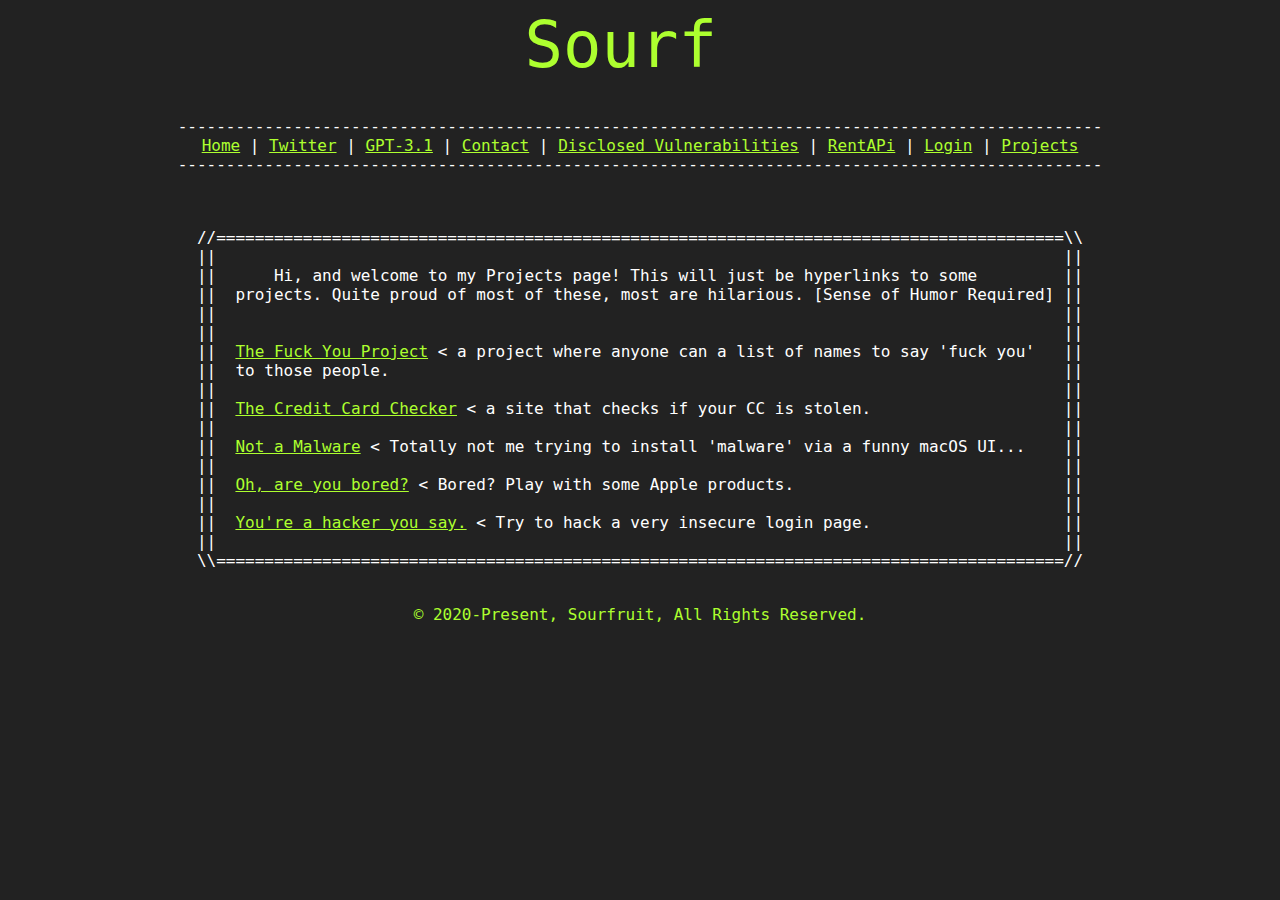
==== index.html @ 789a1fd4 "Update index.html" ====
<!DOCTYPE html>
<html lang="en">
<head>
    <meta charset="UTF-8"/>
    <meta name="viewport" content="width=1500">
    <meta name="description" content="Sourfruit's website. Software developer by day, hacker by night. New Yorker all time."/>
    <meta name="keywords" content="AI, artifical intelligence, code, python, c#, c++, ruby, sour, fruit, sourfruit"/>
    <meta name="author" content="Sourfruit"/>
    <meta http-equiv="X-UA-Compatible" content="ie=edge"/>
    <link rel='favicon' href='https://doggo.ninja/DtVC5j.png'>
    <link rel='icon' href='https://doggo.ninja/DtVC5j.png'>
    <link rel='shortcut icon' href='https://doggo.ninja/DtVC5j.png'>
    <title>Sourfruit</title>
    <link rel="stylesheet" href="index.css">
</head>
<body>
<div class='console-container'><span id='text'></span><div class='console-underscore' id='console'>&#95;</div></div>
<style>
    .hidden {
        opacity:0;
    }
    .console-container {

        font-family:monospace;
        font-size:4em;
        text-align:center;
        color:white;
        margin:auto;
    }
    .console-underscore {
        display:inline-block;
        position:relative;
        top:-0.14em;
        left:10px;
    }
</style>

<script>
    // function([string1, string2],target id,[color1,color2])
    consoleText(['Sourfruit\'s Projects'], 'text',['greenyellow']);

    function consoleText(words, id, colors) {
        if (colors === undefined) colors = ['#fff'];
        var visible = true;
        var con = document.getElementById('console');
        var letterCount = 1;
        var x = 1;
        var waiting = false;
        var target = document.getElementById(id)
        target.setAttribute('style', 'color:' + colors[0])
        window.setInterval(function() {

            if (letterCount === 0 && waiting === false) {
                waiting = true;
                target.innerHTML = words[0].substring(0, letterCount)
                window.setTimeout(function() {
                    var usedColor = colors.shift();
                    colors.push(usedColor);
                    var usedWord = words.shift();
                    words.push(usedWord);
                    x = 1;
                    target.setAttribute('style', 'color:' + colors[0])
                    letterCount += x;
                    waiting = false;
                }, 1000)
            } else if (letterCount === words[0].length + 1 && waiting === false) {
                waiting = true;
                window.setTimeout(function() {
                    x = -1;
                    letterCount += x;
                    waiting = false;
                }, 1000)
            } else if (waiting === false) {
                target.innerHTML = words[0].substring(0, letterCount)
                letterCount += x;
            }
        }, 120)
        window.setInterval(function() {
            if (visible === true) {
                con.className = 'console-underscore hidden'
                visible = false;

            } else {
                con.className = 'console-underscore'

                visible = true;
            }
        }, 400)
    }
</script>
<pre>
                <banner>
------------------------------------------------------------------------------------------------
<a href="https://def-not-hacking-the.net">Home</a> | <a href="https://twitter.com/s0urfruit">Twitter</a> | <a href="gpt.html">GPT-3.1</a> | <a href="mailto:hello@def-not-hacking-the.net?Subject=Hi%20Sourfruit!" target="_top">Contact</a> | <a href="vulns.html">Disclosed Vulnerabilities</a> | <a href="https://rent-a-pi.def-not-hacking-the.net">RentAPi</a> | <a href="https://login.def-not-hacking-the.net">Login</a> | <a href="https://projects.def-not-hacking-the.net">Projects</a>
------------------------------------------------------------------------------------------------
                </banner>
            </pre>
<banner>
                <pre>
//========================================================================================\\
||                                                                                        ||
||      Hi, and welcome to my Projects page! This will just be hyperlinks to some         ||
||  projects. Quite proud of most of these, most are hilarious. [Sense of Humor Required] ||
||                                                                                        ||
||                                                                                        ||
||  <a href="https://fuck.def-not-hacking-the.net">The Fuck You Project</a> < a project where anyone can a list of names to say 'fuck you'   ||
||  to those people.                                                                      ||
||                                                                                        ||
||  <a href="https://cc.def-not-hacking-the.net">The Credit Card Checker</a> < a site that checks if your CC is stolen.                    ||
||                                                                                        ||
||  <a href="https://m.def-not-hacking-the.net">Not a Malware</a> < Totally not me trying to install 'malware' via a funny macOS UI...    ||
||                                                                                        ||
||  <a href="https://bored.def-not-hacking-the.net">Oh, are you bored?</a> < Bored? Play with some Apple products.                            ||
||                                                                                        ||
||  <a href="https://hackertest.def-not-hacking-the.net">You're a hacker you say.</a> < Try to hack a very insecure login page.                    ||
||                                                                                        ||
\\========================================================================================//
                </pre>
</banner>


<footer>
    <p>&#169; 2020-Present, Sourfruit, All Rights Reserved.</p>
</footer>

</body>
</html>
---- index.css ----
/*import font*/
@import 'https://fonts.googleapis.com/css?family=Orbitron';


banner {
    text-align: center;
    color: white;
    font-family: monospace;
}

a {
    color: greenyellow;
}


.alert {
    padding: 20px;
    background-color: greenyellow;
    color: white;
    margin-bottom: 15px;
}

.closebtn {
    margin-left: 15px;
    color: white;
    font-weight: bold;
    float: right;
    font-size: 22px;
    line-height: 20px;
    cursor: pointer;
    transition: 0.3s;
}

.closebtn:hover {
    color: black;
}

body {
    font-size: 16px;
    font-family: monospace;
    color: greenyellow;
    background: #222222;
    text-align: center;
    padding: 0;
}

footer {
    text-align: center;
}

banner {
    font-size: 16px;
    font-family: monospace;
    color: white;
    text-align: center;
}



::placeholder {
    color: greenyellow;
}

a:hover {
    color: greenyellow;
}

#content {
    max-width: 1000px;
    margin: auto;
    right: 2%;
    padding: 0;
}

#computer-con {
    color: greenyellow;
}


#sourfruit {
    color: greenyellow;
}


#header1 {
    font-size: 40px
}
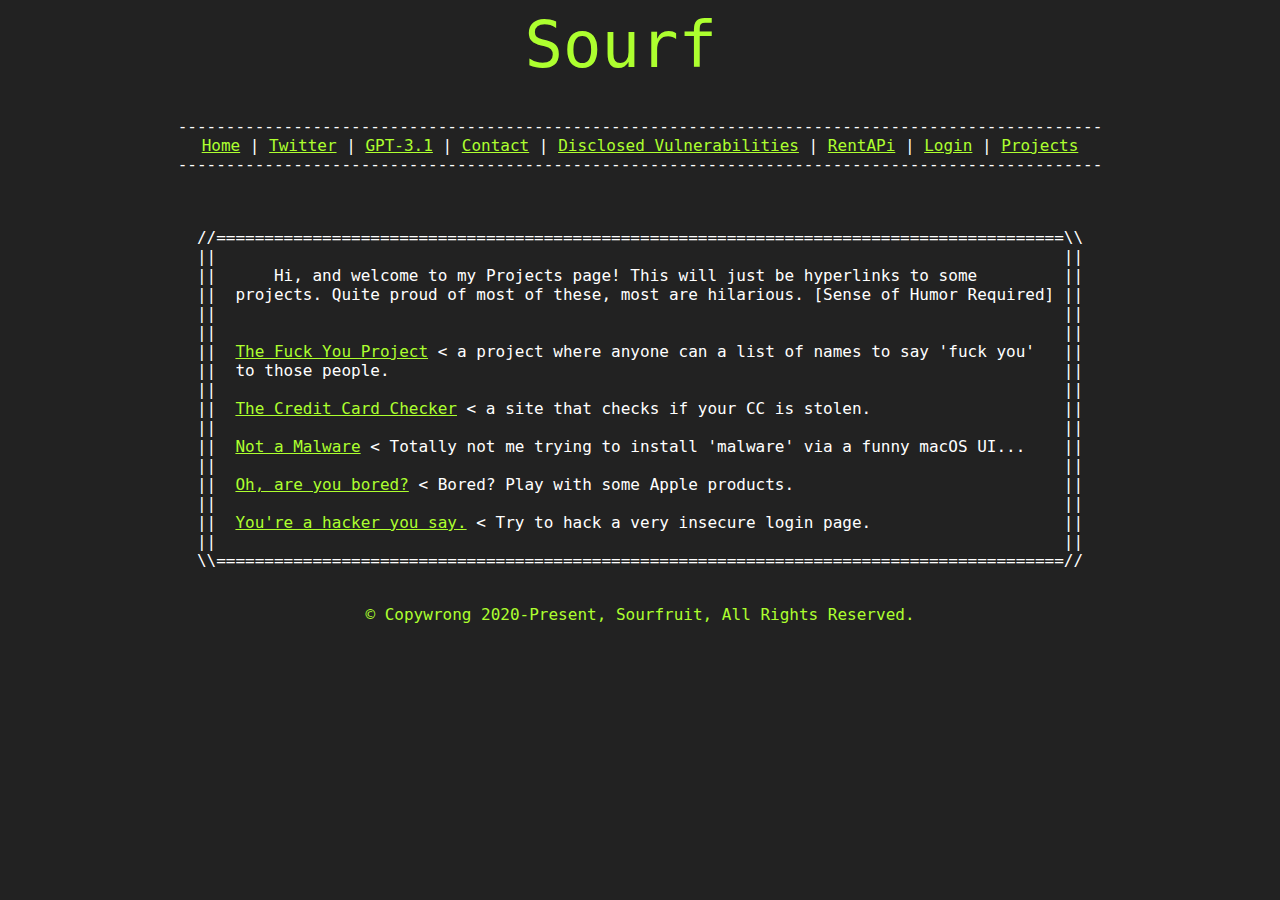
==== commit 46a6f18b: "Update index.html" ====
--- a/index.html
+++ b/index.html
@@ -91,7 +91,7 @@
 <pre>
                 <banner>
 ------------------------------------------------------------------------------------------------
-<a href="https://def-not-hacking-the.net">Home</a> | <a href="https://twitter.com/s0urfruit">Twitter</a> | <a href="gpt.html">GPT-3.1</a> | <a href="mailto:hello@def-not-hacking-the.net?Subject=Hi%20Sourfruit!" target="_top">Contact</a> | <a href="vulns.html">Disclosed Vulnerabilities</a> | <a href="https://rent-a-pi.def-not-hacking-the.net">RentAPi</a> | <a href="https://login.def-not-hacking-the.net">Login</a> | <a href="https://projects.def-not-hacking-the.net">Projects</a>
+<a href="https://def-not-hacking-the.net">Home</a> | <a href="https://twitter.com/s0urfruit">Twitter</a> | <a href="https://def-not-hacking-the.net/gpt.html">GPT-3.1</a> | <a href="mailto:hello@def-not-hacking-the.net?Subject=Hi%20Sourfruit!" target="_top">Contact</a> | <a href="https://def-not-hacking-the.net/vulns.html">Disclosed Vulnerabilities</a> | <a href="https://rent-a-pi.def-not-hacking-the.net">RentAPi</a> | <a href="https://login.def-not-hacking-the.net">Login</a> | <a href="https://projects.def-not-hacking-the.net">Projects</a>
 ------------------------------------------------------------------------------------------------
                 </banner>
             </pre>
@@ -119,9 +119,11 @@
 </banner>
 
 
-<footer>
-    <p>&#169; 2020-Present, Sourfruit, All Rights Reserved.</p>
-</footer>
+<center>
+    <footer>
+        <p>&#169; Copywrong 2020-Present, Sourfruit, All Rights Reserved.</p>
+    </footer>
+</center>
 
 </body>
 </html>
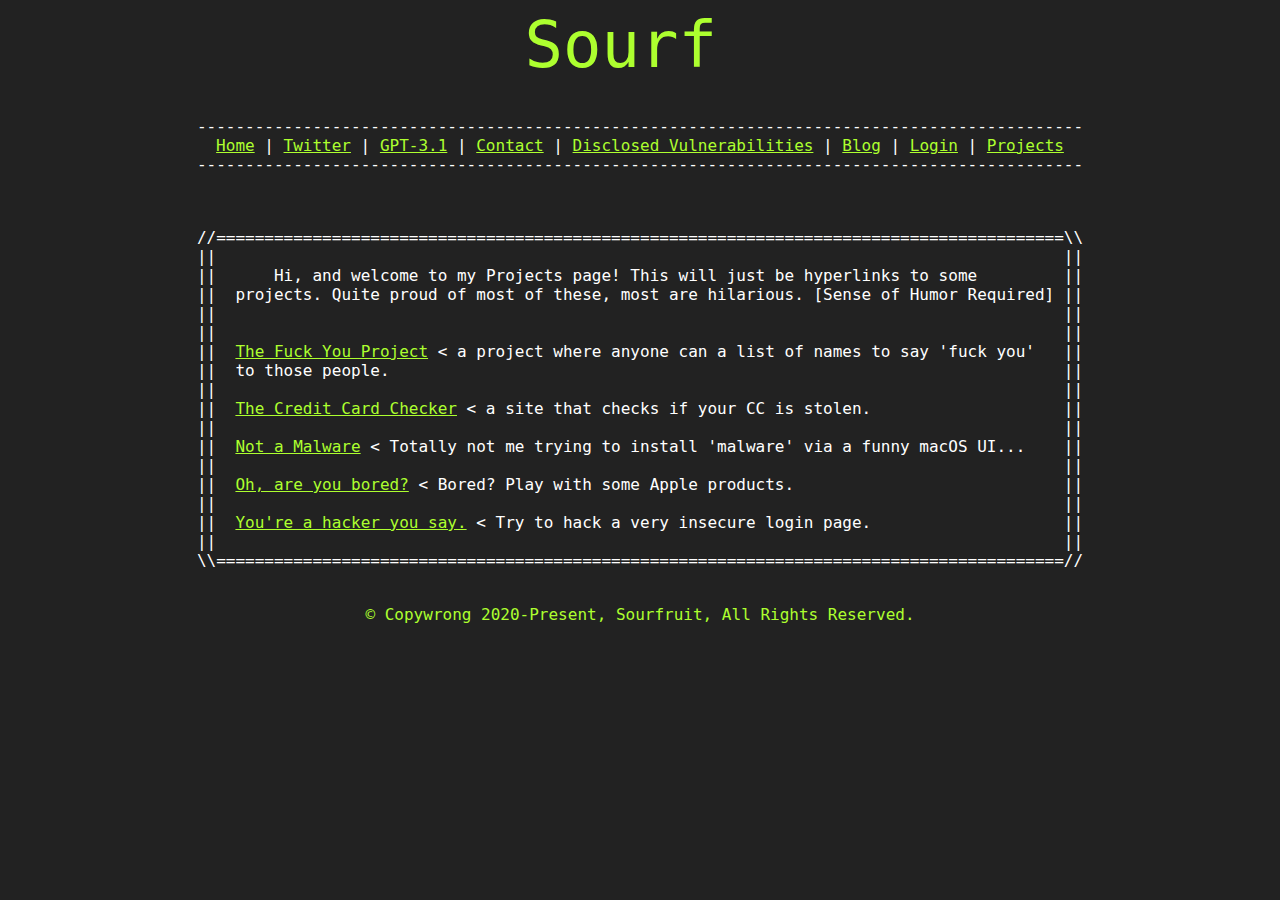
==== commit 61e52128: "Update index.html" ====
--- a/index.html
+++ b/index.html
@@ -90,9 +90,9 @@
 </script>
 <pre>
                 <banner>
-------------------------------------------------------------------------------------------------
-<a href="https://def-not-hacking-the.net">Home</a> | <a href="https://twitter.com/s0urfruit">Twitter</a> | <a href="https://def-not-hacking-the.net/gpt.html">GPT-3.1</a> | <a href="mailto:hello@def-not-hacking-the.net?Subject=Hi%20Sourfruit!" target="_top">Contact</a> | <a href="https://def-not-hacking-the.net/vulns.html">Disclosed Vulnerabilities</a> | <a href="https://rent-a-pi.def-not-hacking-the.net">RentAPi</a> | <a href="https://login.def-not-hacking-the.net">Login</a> | <a href="https://projects.def-not-hacking-the.net">Projects</a>
-------------------------------------------------------------------------------------------------
+--------------------------------------------------------------------------------------------
+<a href="https://def-not-hacking-the.net">Home</a> | <a href="https://twitter.com/s0urfruit">Twitter</a> | <a href="https://def-not-hacking-the.net/gpt.html">GPT-3.1</a> | <a href="mailto:hello@def-not-hacking-the.net?Subject=Hi%20Sourfruit!" target="_top">Contact</a> | <a href="https://def-not-hacking-the.net/vulns.html">Disclosed Vulnerabilities</a> | <a href="https://blog.def-not-hacking-the.net">Blog</a> | <a href="https://login.def-not-hacking-the.net">Login</a> | <a href="https://projects.def-not-hacking-the.net">Projects</a>
+--------------------------------------------------------------------------------------------
                 </banner>
             </pre>
 <banner>
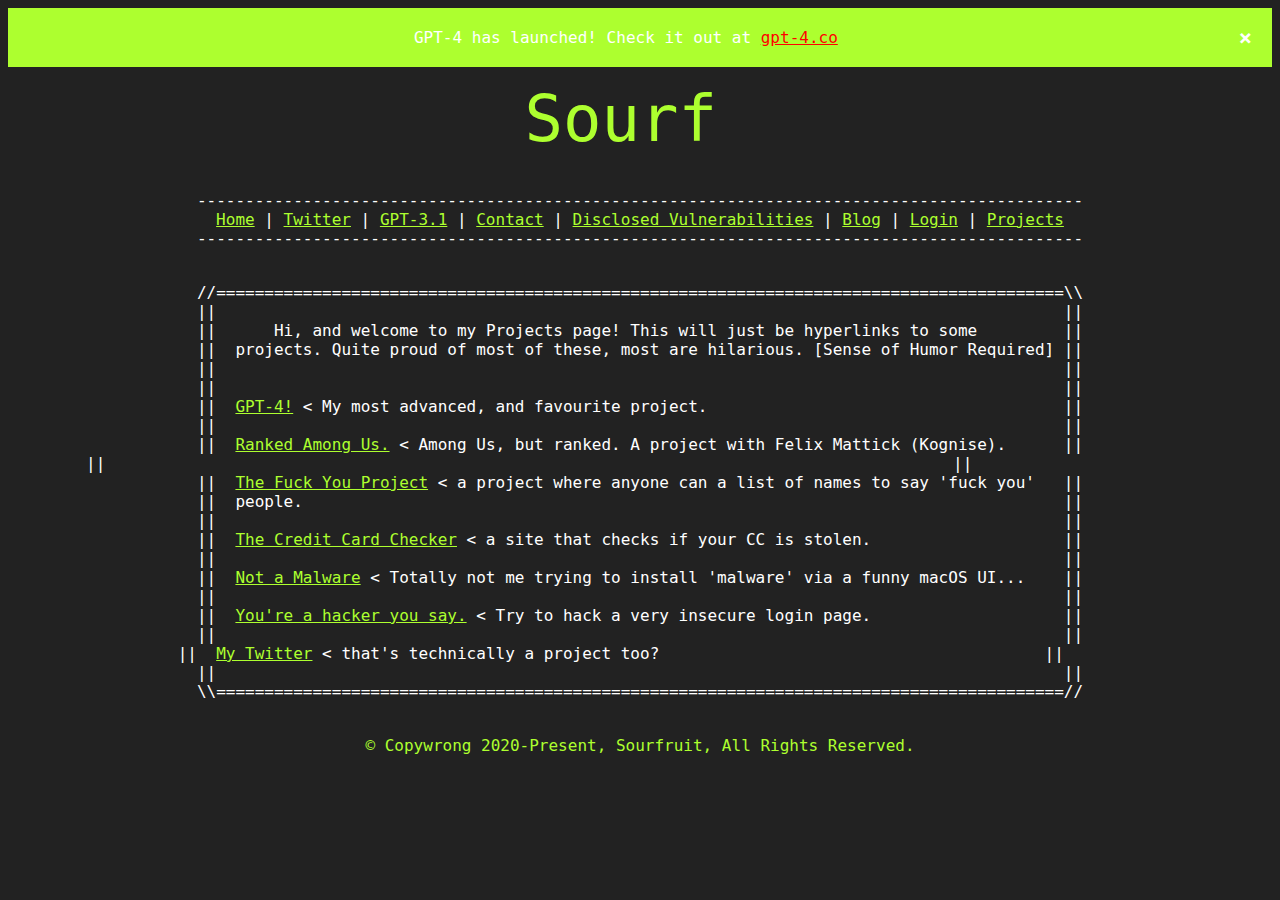
==== commit deac8038: "Update index.html" ====
--- a/index.html
+++ b/index.html
@@ -14,6 +14,40 @@
     <link rel="stylesheet" href="index.css">
 </head>
 <body>
+    <div class="alert">
+        <span class="closebtn" onclick="this.parentElement.style.display='none';">&times;</span> 
+        GPT-4 has launched! Check it out at <a class="alrt-link" href="http://gpt-4.co">gpt-4.co</a>
+    </div>   
+    <style>
+    .alert {
+        padding: 20px;
+        background-color: greenyellow;
+        color: white;
+        margin-bottom: 15px;
+    }
+  
+
+    .closebtn {
+        margin-left: 15px;
+        color: white;
+        font-weight: bold;
+        float: right;
+        font-size: 22px;
+        line-height: 20px;
+        cursor: pointer;
+        transition: 0.3s;
+    }
+  
+    .closebtn:hover {
+        color: black;
+    }
+
+    .alrt-link {
+        text-decoration: underline;
+        color: red;
+    }
+        
+    </style>
 <div class='console-container'><span id='text'></span><div class='console-underscore' id='console'>&#95;</div></div>
 <style>
     .hidden {
@@ -94,7 +128,7 @@
 <a href="https://def-not-hacking-the.net">Home</a> | <a href="https://twitter.com/s0urfruit">Twitter</a> | <a href="https://def-not-hacking-the.net/gpt.html">GPT-3.1</a> | <a href="mailto:hello@def-not-hacking-the.net?Subject=Hi%20Sourfruit!" target="_top">Contact</a> | <a href="https://def-not-hacking-the.net/vulns.html">Disclosed Vulnerabilities</a> | <a href="https://blog.def-not-hacking-the.net">Blog</a> | <a href="https://login.def-not-hacking-the.net">Login</a> | <a href="https://projects.def-not-hacking-the.net">Projects</a>
 --------------------------------------------------------------------------------------------
                 </banner>
-            </pre>
+</pre>
 <banner>
                 <pre>
 //========================================================================================\\
@@ -103,21 +137,24 @@
 ||  projects. Quite proud of most of these, most are hilarious. [Sense of Humor Required] ||
 ||                                                                                        ||
 ||                                                                                        ||
+||  <a href="https://gpt-4.co">GPT-4!</a> < My most advanced, and favourite project.                                     ||
+||                                                                                        ||
+||  <a href="https://ranked-among.us">Ranked Among Us.</a> < Among Us, but ranked. A project with Felix Mattick (Kognise).      ||
+||                                                                                        ||                       
 ||  <a href="https://fuck.def-not-hacking-the.net">The Fuck You Project</a> < a project where anyone can a list of names to say 'fuck you'   ||
-||  to those people.                                                                      ||
+||  people.                                                                               ||
 ||                                                                                        ||
 ||  <a href="https://cc.def-not-hacking-the.net">The Credit Card Checker</a> < a site that checks if your CC is stolen.                    ||
 ||                                                                                        ||
 ||  <a href="https://m.def-not-hacking-the.net">Not a Malware</a> < Totally not me trying to install 'malware' via a funny macOS UI...    ||
 ||                                                                                        ||
-||  <a href="https://bored.def-not-hacking-the.net">Oh, are you bored?</a> < Bored? Play with some Apple products.                            ||
+||  <a href="https://hackertest.def-not-hacking-the.net">You're a hacker you say.</a> < Try to hack a very insecure login page.                    ||
 ||                                                                                        ||
-||  <a href="https://hackertest.def-not-hacking-the.net">You're a hacker you say.</a> < Try to hack a very insecure login page.                    ||
+||  <a href="https://twitter.com/s0urfruit">My Twitter</a> < that's technically a project too?                                        ||    
 ||                                                                                        ||
 \\========================================================================================//
                 </pre>
 </banner>
-
 
 <center>
     <footer>
--- a/index.css
+++ b/index.css
@@ -12,28 +12,6 @@
     color: greenyellow;
 }
 
-
-.alert {
-    padding: 20px;
-    background-color: greenyellow;
-    color: white;
-    margin-bottom: 15px;
-}
-
-.closebtn {
-    margin-left: 15px;
-    color: white;
-    font-weight: bold;
-    float: right;
-    font-size: 22px;
-    line-height: 20px;
-    cursor: pointer;
-    transition: 0.3s;
-}
-
-.closebtn:hover {
-    color: black;
-}
 
 body {
     font-size: 16px;
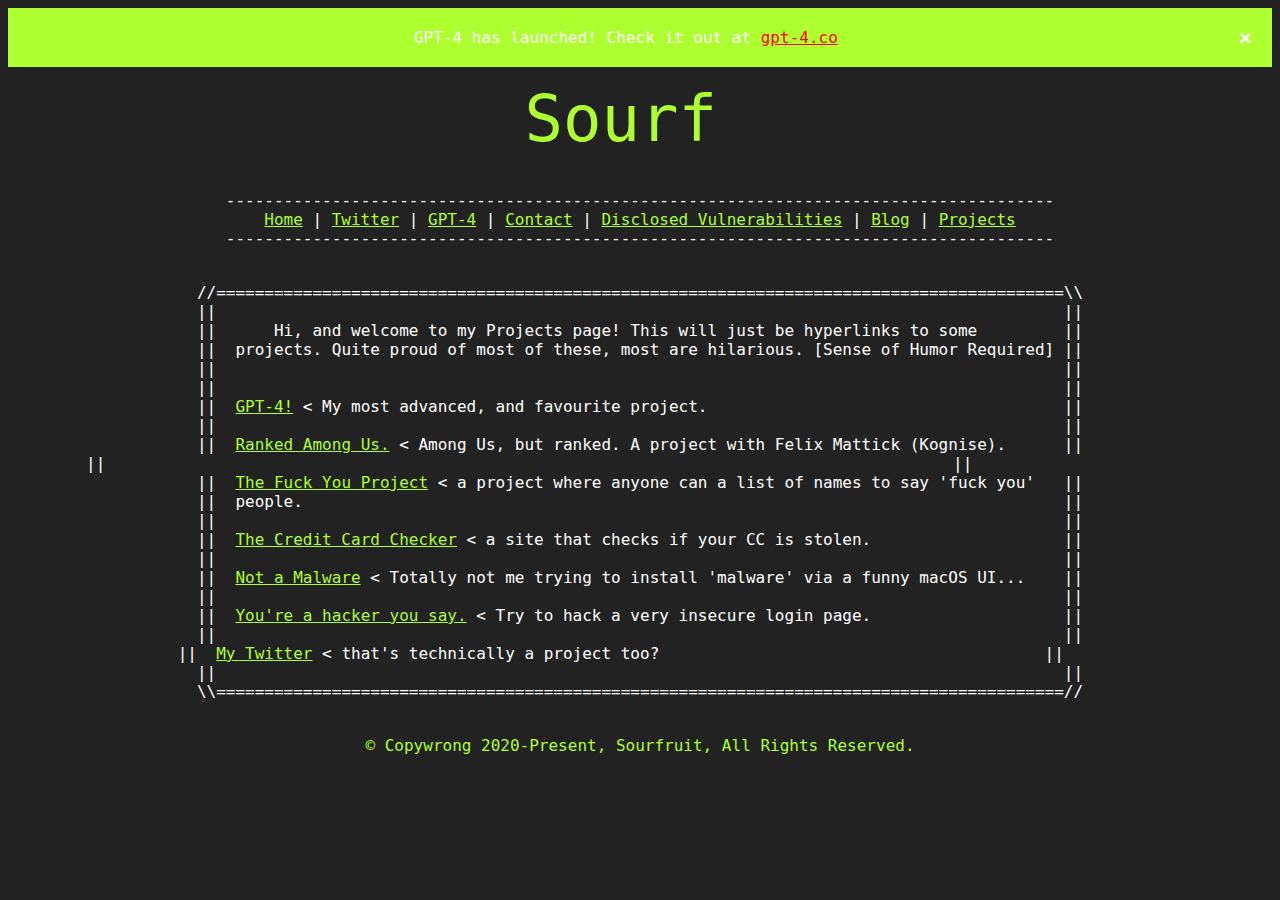
==== commit bdd2a439: "Update index.html" ====
--- a/index.html
+++ b/index.html
@@ -124,9 +124,9 @@
 </script>
 <pre>
                 <banner>
---------------------------------------------------------------------------------------------
-<a href="https://def-not-hacking-the.net">Home</a> | <a href="https://twitter.com/s0urfruit">Twitter</a> | <a href="https://def-not-hacking-the.net/gpt.html">GPT-3.1</a> | <a href="mailto:hello@def-not-hacking-the.net?Subject=Hi%20Sourfruit!" target="_top">Contact</a> | <a href="https://def-not-hacking-the.net/vulns.html">Disclosed Vulnerabilities</a> | <a href="https://blog.def-not-hacking-the.net">Blog</a> | <a href="https://login.def-not-hacking-the.net">Login</a> | <a href="https://projects.def-not-hacking-the.net">Projects</a>
---------------------------------------------------------------------------------------------
+--------------------------------------------------------------------------------------
+<a href="https://def-not-hacking-the.net">Home</a> | <a href="https://twitter.com/s0urfruit">Twitter</a> | <a href="https://def-not-hacking-the.net/gpt.html">GPT-4</a> | <a href="mailto:hello@def-not-hacking-the.net?Subject=Hi%20Sourfruit!" target="_top">Contact</a> | <a href="https://def-not-hacking-the.net/vulns.html">Disclosed Vulnerabilities</a> | <a href="https://blog.def-not-hacking-the.net">Blog</a> | <a href="https://projects.def-not-hacking-the.net">Projects</a>
+--------------------------------------------------------------------------------------
                 </banner>
 </pre>
 <banner>
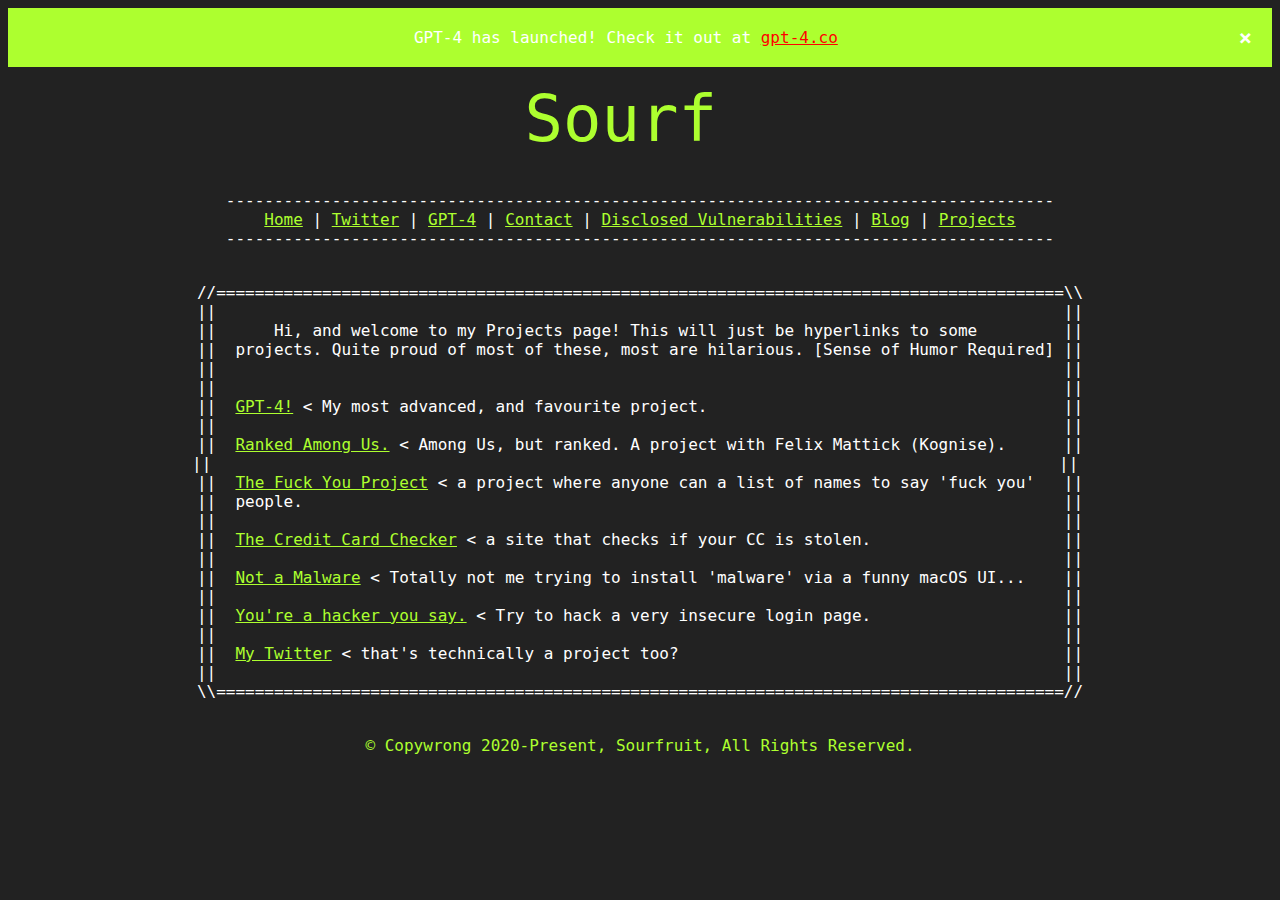
==== commit 5700fc4f: "Update index.html" ====
--- a/index.html
+++ b/index.html
@@ -140,7 +140,7 @@
 ||  <a href="https://gpt-4.co">GPT-4!</a> < My most advanced, and favourite project.                                     ||
 ||                                                                                        ||
 ||  <a href="https://ranked-among.us">Ranked Among Us.</a> < Among Us, but ranked. A project with Felix Mattick (Kognise).      ||
-||                                                                                        ||                       
+||                                                                                        || 
 ||  <a href="https://fuck.def-not-hacking-the.net">The Fuck You Project</a> < a project where anyone can a list of names to say 'fuck you'   ||
 ||  people.                                                                               ||
 ||                                                                                        ||
@@ -150,7 +150,7 @@
 ||                                                                                        ||
 ||  <a href="https://hackertest.def-not-hacking-the.net">You're a hacker you say.</a> < Try to hack a very insecure login page.                    ||
 ||                                                                                        ||
-||  <a href="https://twitter.com/s0urfruit">My Twitter</a> < that's technically a project too?                                        ||    
+||  <a href="https://twitter.com/s0urfruit">My Twitter</a> < that's technically a project too?                                        ||
 ||                                                                                        ||
 \\========================================================================================//
                 </pre>
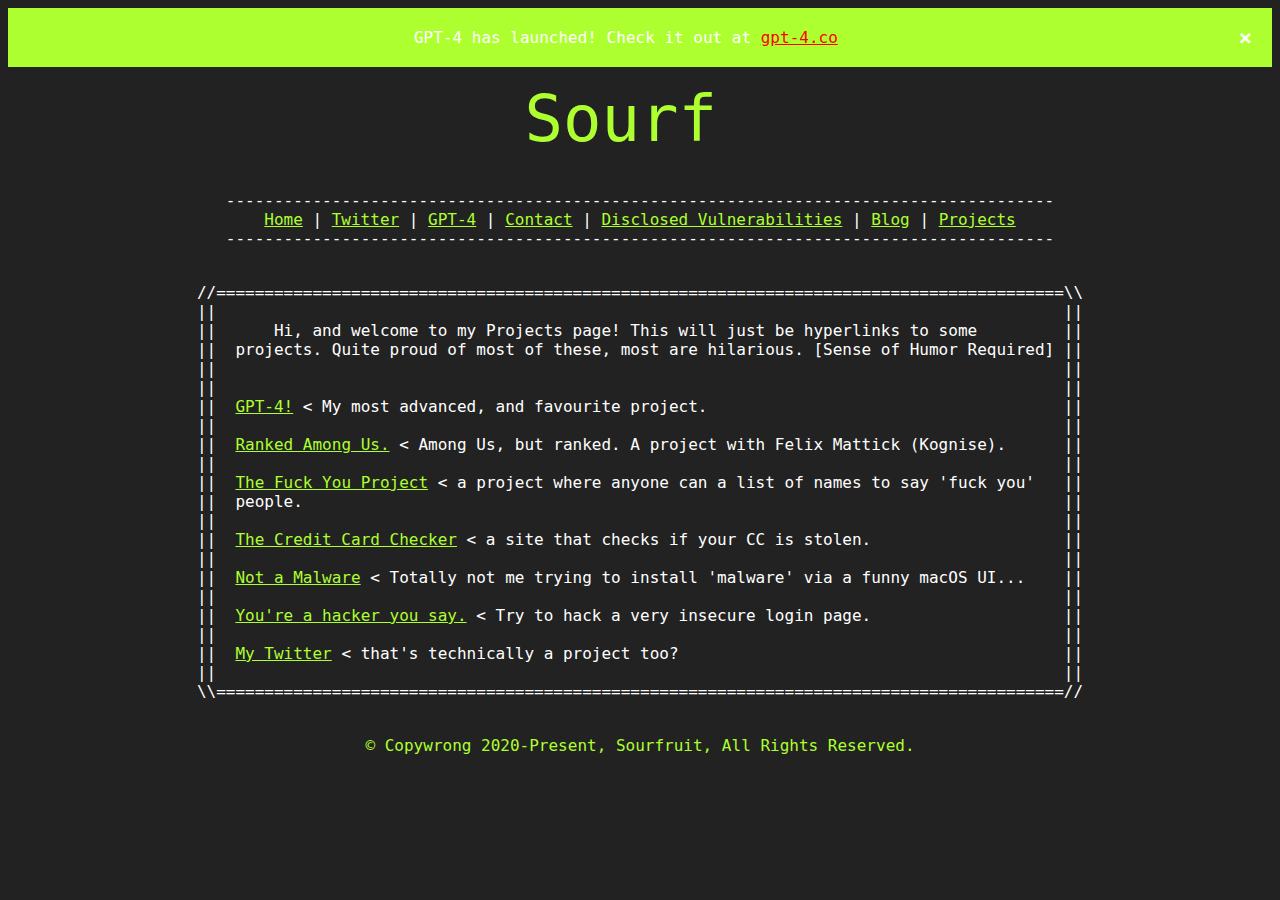
==== commit fabb4e76: "Update index.html" ====
--- a/index.html
+++ b/index.html
@@ -140,7 +140,7 @@
 ||  <a href="https://gpt-4.co">GPT-4!</a> < My most advanced, and favourite project.                                     ||
 ||                                                                                        ||
 ||  <a href="https://ranked-among.us">Ranked Among Us.</a> < Among Us, but ranked. A project with Felix Mattick (Kognise).      ||
-||                                                                                        || 
+||                                                                                        ||
 ||  <a href="https://fuck.def-not-hacking-the.net">The Fuck You Project</a> < a project where anyone can a list of names to say 'fuck you'   ||
 ||  people.                                                                               ||
 ||                                                                                        ||
